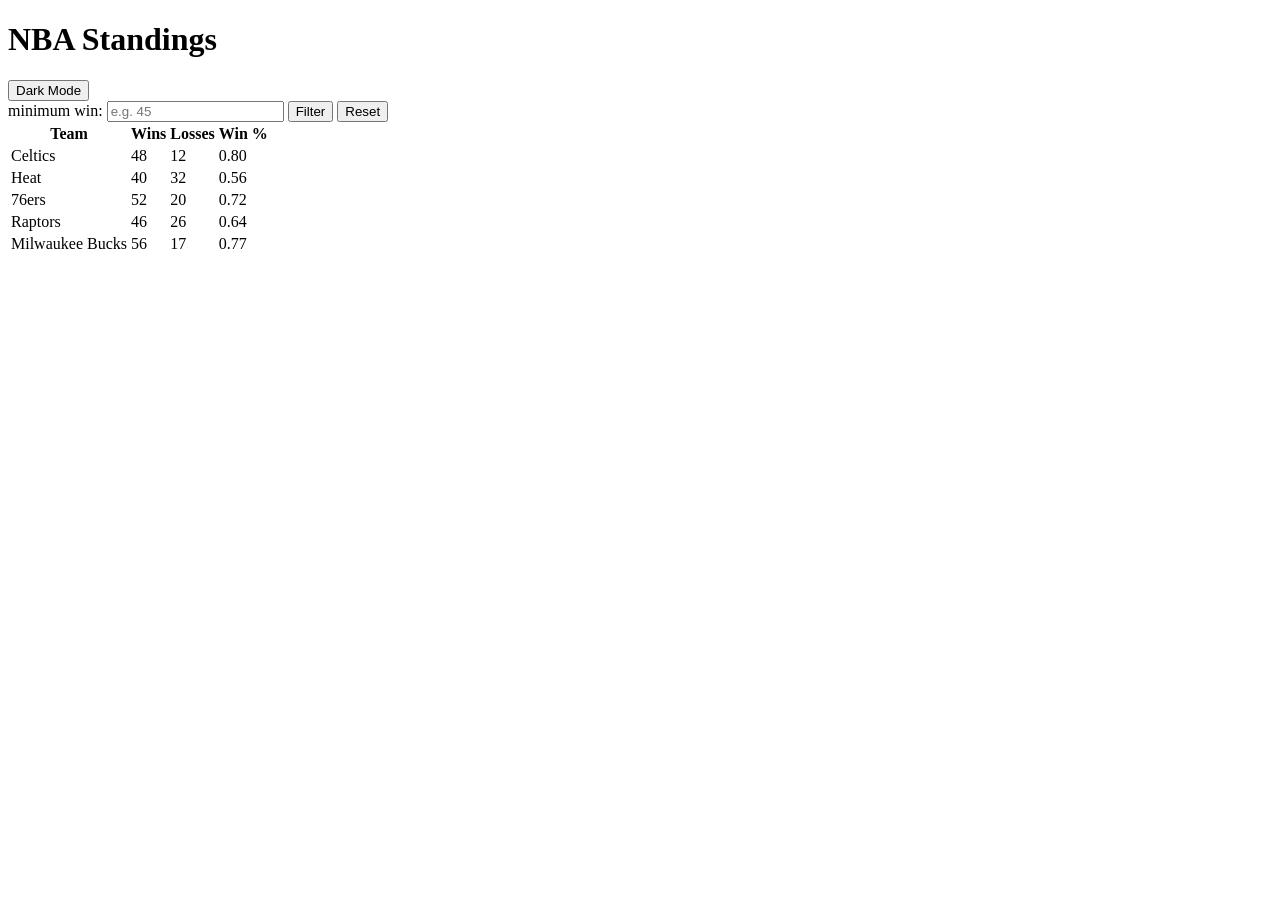
==== lab5.html @ 8f59811e "Add files via upload lab5" ====
<!DOCTYPE html>
<html lang="en">
<head>
  <meta charset="UTF-8">
  <title>NBA Standings - Sort & Filter</title>
  <link rel="stylesheet" href="style.css">
  <script src="code.js"></script>
</head>
<body>

  <div class="header">
  <h1>NBA Standings</h1>
  <button onclick="toggleDarkMode()">Dark Mode</button>
</div>

  <label for="minWins">minimum win:</label>
  <input type="number" id="minWins" placeholder="e.g. 45">

  <button onclick="filterWins()">Filter</button>
  <button onclick="resetFilter()">Reset</button>

  <!-- Table -->
  <table>
    <thead>
      <tr>
        <th onclick="sort(this)">Team<span class="asc"></span></th>
        <th onclick="sort(this)">Wins<span class="asc"></span></th>
        <th onclick="sort(this)">Losses<span class="asc"></span></th>
        <th onclick="sort(this)">Win %<span class="asc"></span></th>
      </tr>
    </thead>
    <tbody>
      <tr>
        <td>Celtics</td>
        <td>48</td>
        <td>12</td>
        <td>0.80</td>
      </tr>
      <tr>
        <td>Heat</td>
        <td>40</td>
        <td>32</td>
        <td>0.56</td>
      </tr>
      <tr>
        <td>76ers</td>
        <td>52</td>
        <td>20</td>
        <td>0.72</td>
      </tr>
      <tr>
        <td>Raptors</td>
        <td>46</td>
        <td>26</td>
        <td>0.64</td>
      </tr>
      <tr>
        <td>Milwaukee Bucks</td>
        <td>56</td>
        <td>17</td>
        <td>0.77</td>
      </tr>
    </tbody>
  </table>

</body>
</html>
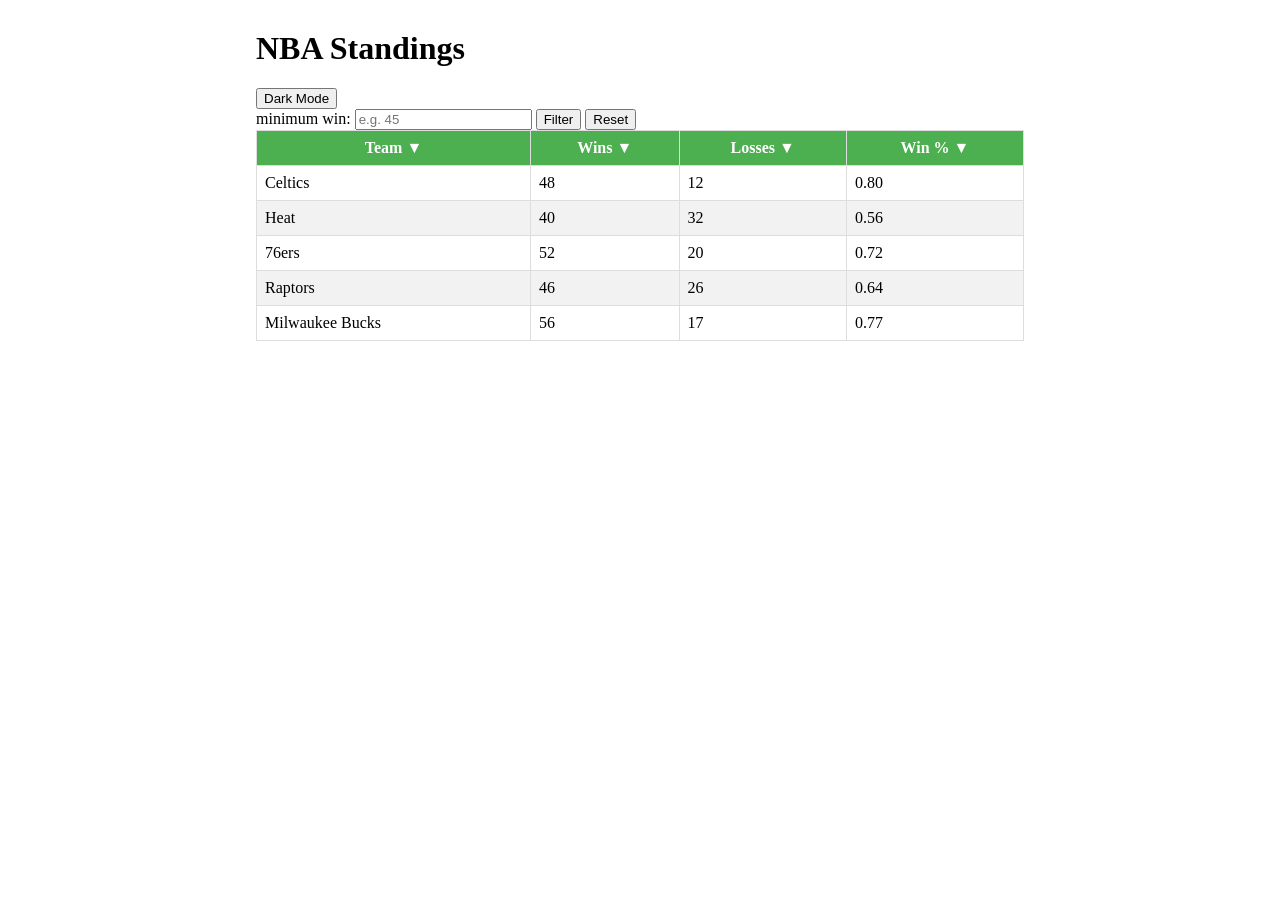
==== commit 2942cae8: "Update stylesheet and script links in lab5.html" ====
--- a/lab5.html
+++ b/lab5.html
@@ -3,8 +3,8 @@
 <head>
   <meta charset="UTF-8">
   <title>NBA Standings - Sort & Filter</title>
-  <link rel="stylesheet" href="style.css">
-  <script src="code.js"></script>
+  <link rel="stylesheet" href="lab5.css">
+  <script src="lab5.js"></script>
 </head>
 <body>
 
@@ -64,4 +64,4 @@
   </table>
 
 </body>
-</html>+</html>
--- a/lab5.css
+++ b/lab5.css
@@ -0,0 +1,65 @@
+body{
+    width: 60%;
+    margin: 30px auto;
+  }
+  span.desc::after{
+    content: " \25B2";
+  }
+  span.asc::after{
+    content: " \25BC"
+  }
+  table {
+    width: 100%;
+    border-collapse: collapse;
+  }
+  
+  th,
+  td {
+    border: 1px solid #ddd;
+    padding: 8px;
+  }
+  
+  th {
+    background-color: #4CAF50;
+    color: white;
+  }
+  
+  tr:nth-child(even) {
+    background-color: #f2f2f2;
+  }
+  
+  tr:hover {
+    background-color: #ddd;
+  }
+
+body.dark-mode {
+    background-color: #222;
+    color: white;
+}
+
+.dark-mode table {
+    color: white;
+}
+
+.dark-mode th {
+    background-color: #2e7d32;
+}
+
+.dark-mode tbody tr {
+    background-color: #333;
+}
+
+.dark-mode tbody tr:nth-child(even) {
+    background-color: #444;
+}
+
+.dark-mode tbody tr:hover {
+    background-color: #555;
+}
+
+.dark-mode input,
+.dark-mode button {
+    background-color: #444;
+    color: white;
+    border: 1px solid #777;
+}
